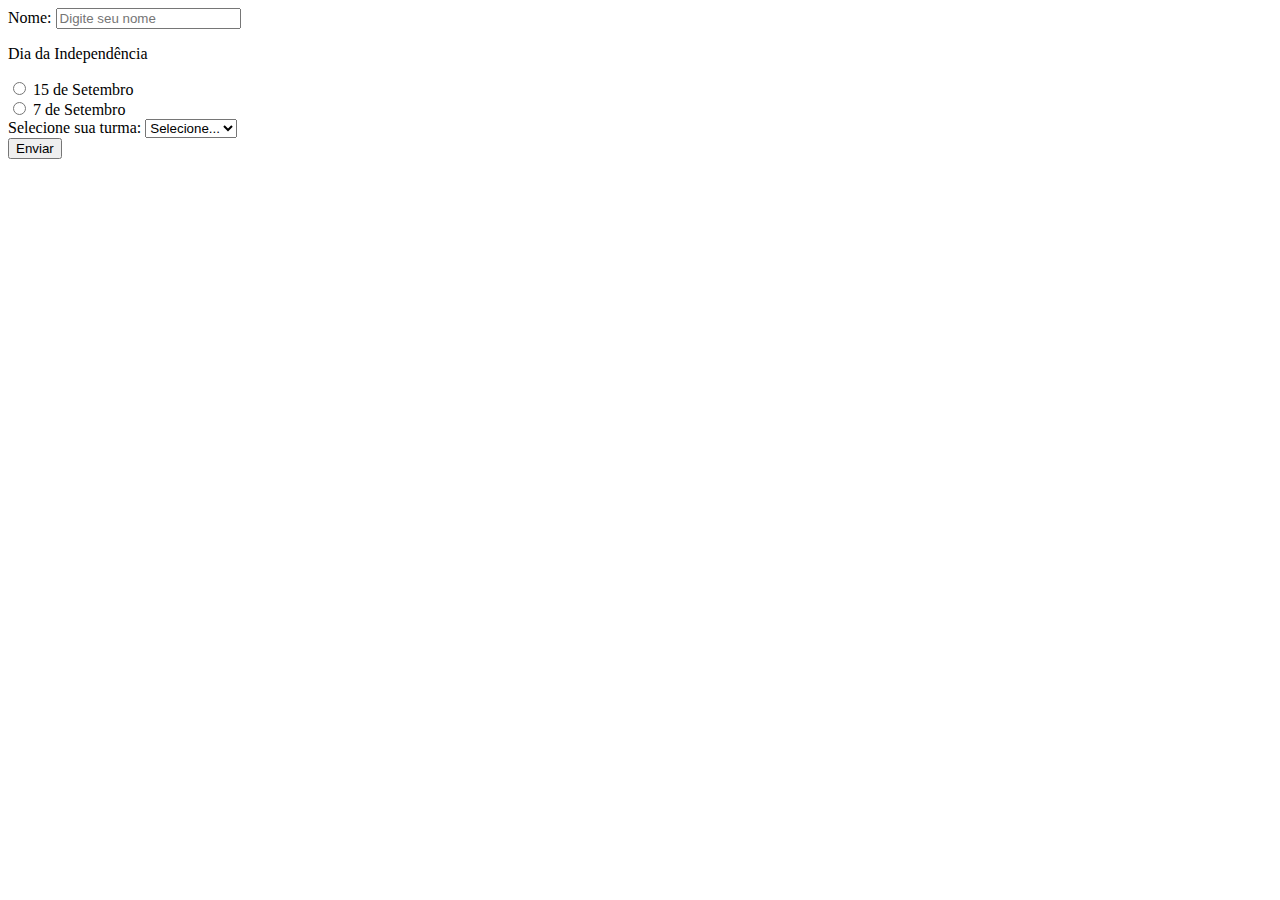
==== 1_FORMULARIOS/3_select/index.html @ 408f4626 "alteração nas pastas" ====
<!DOCTYPE html>
<html lang="en">
<head>
    <meta charset="UTF-8">
    <meta http-equiv="X-UA-Compatible" content="IE=edge">
    <meta name="viewport" content="width=device-width, initial-scale=1.0">
    <title>Select</title>
</head>
<body>
    <form action="">
        <div>
           <label for="nome">Nome:</label>
           <input type="text" id="nome" placeholder="Digite seu nome" required>
        </div>
        <div>

            <p>Dia da Independência</p>
    
        </div>

         <div>

            <div>
                <input type="radio" id="opcao1" name="independencia">
                <label for="opcao1">15 de Setembro</label>
    
            </div>

            <div>
                <input type="radio" id="opcao2" name="independencia">
                <label for="opcao2">7 de Setembro</label>
    
            </div>

            <label for="turma">Selecione sua turma:</label>
            <select name="turma" id="turma">
               <option disabled selected>Selecione...</option>
               <option value="01ma">01MA</option>
               <option value="01mb">01MB</option>
            </select>
        </div>

        <button>Enviar</button>
    </form>
</body>
</html>
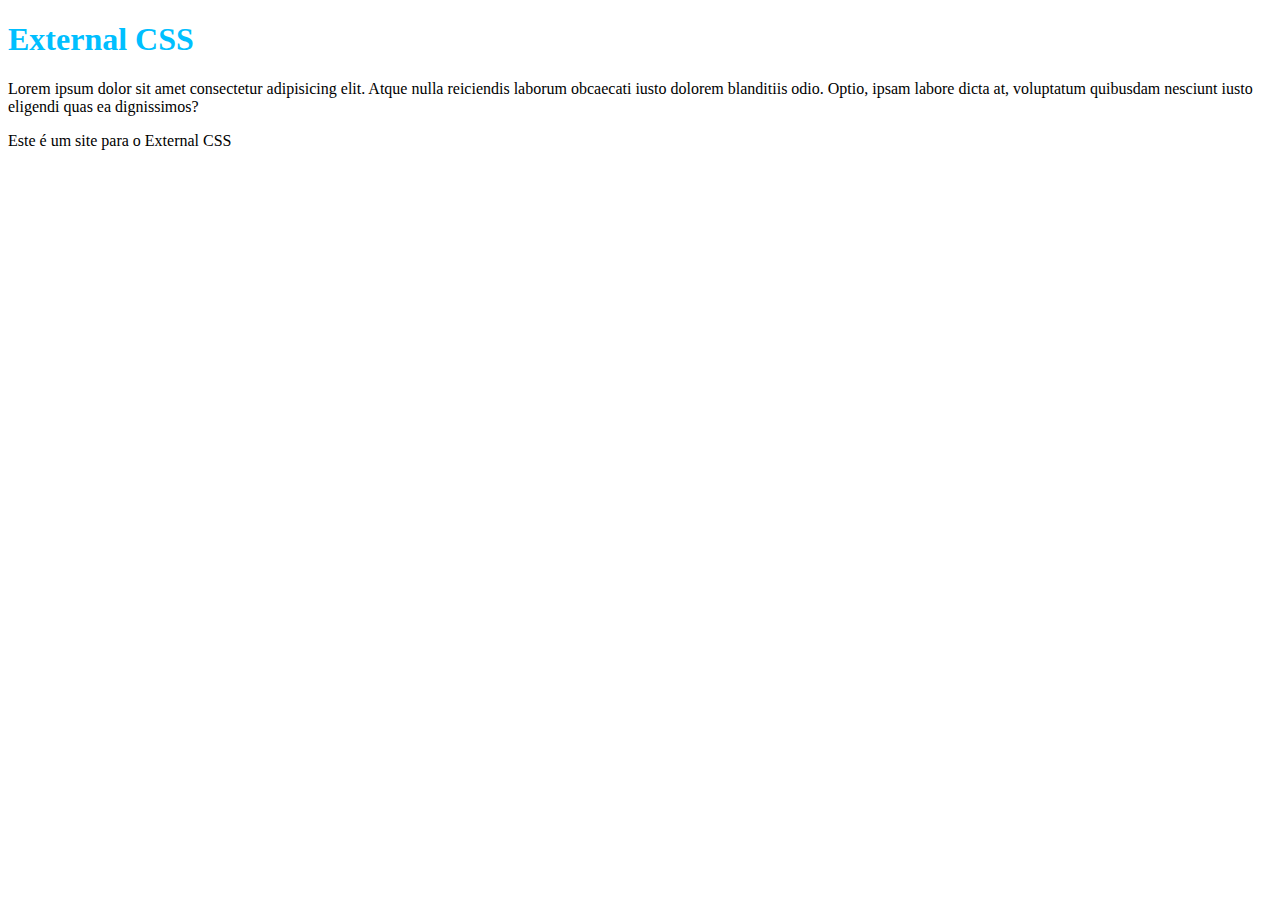
==== commit 8f0ac404: "external css" ====
--- a/1_FORMULARIOS/3_select/index.html
+++ b/1_FORMULARIOS/3_select/index.html
@@ -4,43 +4,14 @@
     <meta charset="UTF-8">
     <meta http-equiv="X-UA-Compatible" content="IE=edge">
     <meta name="viewport" content="width=device-width, initial-scale=1.0">
-    <title>Select</title>
+    <title>Document</title>
+    <link rel="stylesheet" href="./style.css">
 </head>
 <body>
-    <form action="">
-        <div>
-           <label for="nome">Nome:</label>
-           <input type="text" id="nome" placeholder="Digite seu nome" required>
-        </div>
-        <div>
+    <h1>External CSS</h1>
 
-            <p>Dia da Independência</p>
-    
-        </div>
+    <p>Lorem ipsum dolor sit amet consectetur adipisicing elit. Atque nulla reiciendis laborum obcaecati iusto dolorem blanditiis odio. Optio, ipsam labore dicta at, voluptatum quibusdam nesciunt iusto eligendi quas ea dignissimos?</p>
 
-         <div>
-
-            <div>
-                <input type="radio" id="opcao1" name="independencia">
-                <label for="opcao1">15 de Setembro</label>
-    
-            </div>
-
-            <div>
-                <input type="radio" id="opcao2" name="independencia">
-                <label for="opcao2">7 de Setembro</label>
-    
-            </div>
-
-            <label for="turma">Selecione sua turma:</label>
-            <select name="turma" id="turma">
-               <option disabled selected>Selecione...</option>
-               <option value="01ma">01MA</option>
-               <option value="01mb">01MB</option>
-            </select>
-        </div>
-
-        <button>Enviar</button>
-    </form>
+    <p>Este é um site para o External CSS</p>
 </body>
 </html>--- a/1_FORMULARIOS/3_select/style.css
+++ b/1_FORMULARIOS/3_select/style.css
@@ -0,0 +1,3 @@
+h1 {
+    color: deepskyblue;
+}